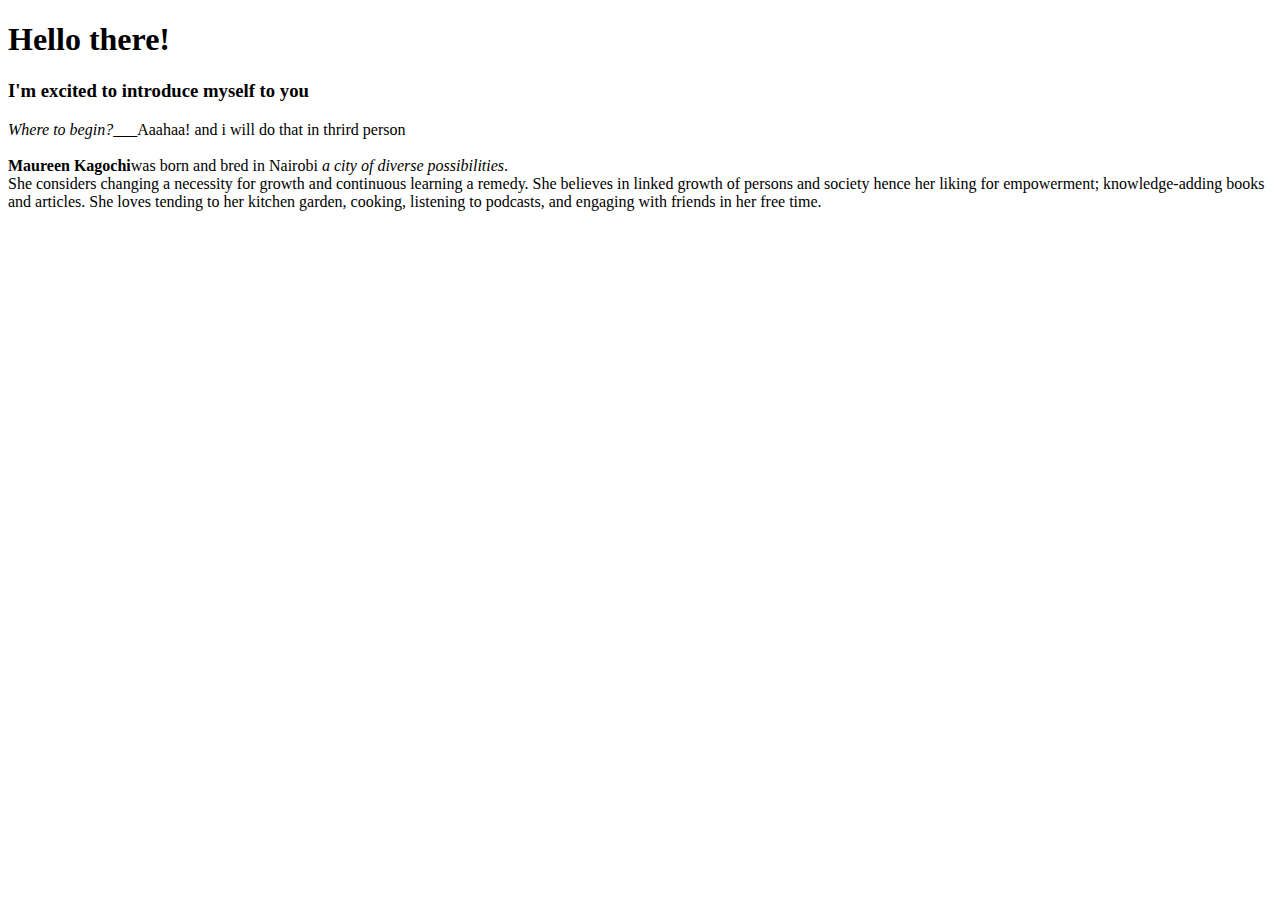
==== about.html @ 6af68eec "modified page" ====
<!DOCTYPE html>
<html lang="en">
  <head>
    <meta charset="UTF-8" />
    <meta http-equiv="X-UA-Compatible" content="IE=edge" />
    <meta name="viewport" content="width=device-width, initial-scale=1.0" />
    <title>Hello</title>
  </head>
  <body>
    <h1>Hello there!</h1>
    <h3>I'm excited to introduce myself to you</h3>
    <p>
      <em>Where to begin?</em>___Aaahaa! and i will do that in thrird person<br /><br />
      <strong>Maureen Kagochi</strong>was born and bred in Nairobi
      <em>a city of diverse possibilities</em>.<br />
      She considers changing a necessity for growth and continuous learning a
      remedy. She believes in linked growth of persons and society hence her
      liking for empowerment; knowledge-adding books and articles. She loves
      tending to her kitchen garden, cooking, listening to podcasts, and
      engaging with friends in her free time.
    </p>
  </body>
</html>
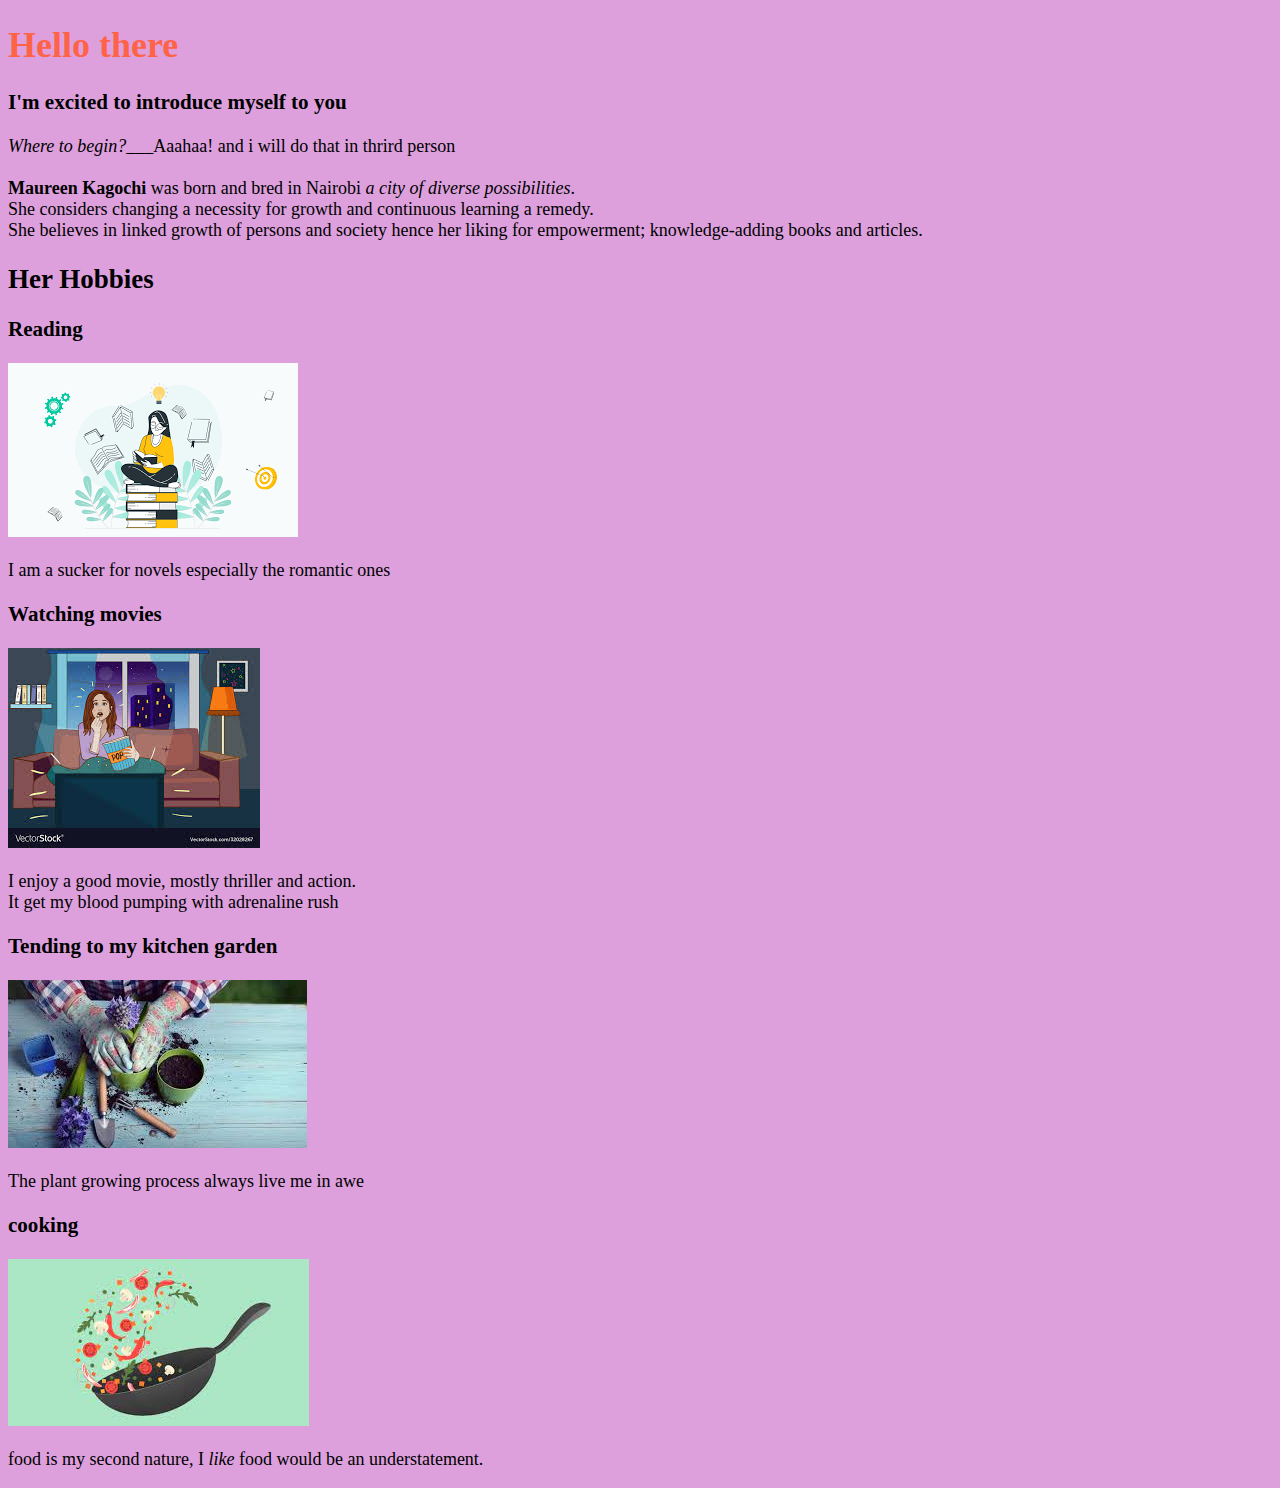
==== commit 1028e727: "add images in about.html" ====
--- a/about.html
+++ b/about.html
@@ -7,17 +7,63 @@
     <title>Hello</title>
   </head>
   <body>
-    <h1>Hello there!</h1>
+    <style>
+      h1 {
+        color: tomato;
+      }
+      body {
+        background-color: plum;
+        font-size: large;
+        font-weight: 300px;
+      }
+    </style>
+    <h1>Hello there</h1>
     <h3>I'm excited to introduce myself to you</h3>
     <p>
       <em>Where to begin?</em>___Aaahaa! and i will do that in thrird person<br /><br />
-      <strong>Maureen Kagochi</strong>was born and bred in Nairobi
+      <strong>Maureen Kagochi</strong> was born and bred in Nairobi
       <em>a city of diverse possibilities</em>.<br />
       She considers changing a necessity for growth and continuous learning a
-      remedy. She believes in linked growth of persons and society hence her
-      liking for empowerment; knowledge-adding books and articles. She loves
-      tending to her kitchen garden, cooking, listening to podcasts, and
-      engaging with friends in her free time.
+      remedy. <br />She believes in linked growth of persons and society hence
+      her liking for empowerment; knowledge-adding books and articles.
     </p>
+    <h2>Her Hobbies</h2>
+
+    <h3>Reading</h3>
+    <div class="container">
+      <div class="gallery">
+        <img src="/images/t.png" />
+        <div class="desc">
+          <p>I am a sucker for novels especially the romantic ones</p>
+        </div>
+      </div>
+      <h3>Watching movies</h3>
+      <div class="gallery">
+        <img src="/images/tv.jpeg" />
+        <div class="desc">
+          <p>
+            I enjoy a good movie, mostly thriller and action.<br />
+            It get my blood pumping with adrenaline rush
+          </p>
+        </div>
+      </div>
+      <h3>Tending to my kitchen garden</h3>
+      <div class="gallery">
+        <img src="/images/farm.jpeg" />
+        <div class="desc">
+          <p>The plant growing process always live me in awe</p>
+        </div>
+      </div>
+      <h3>cooking</h3>
+      <div class="gallery">
+        <img src="/images/cook.jpeg" />
+        <div class="desc">
+          <p>
+            food is my second nature, I <em>like </em>food would be an
+            understatement.
+          </p>
+        </div>
+      </div>
+    </div>
   </body>
 </html>
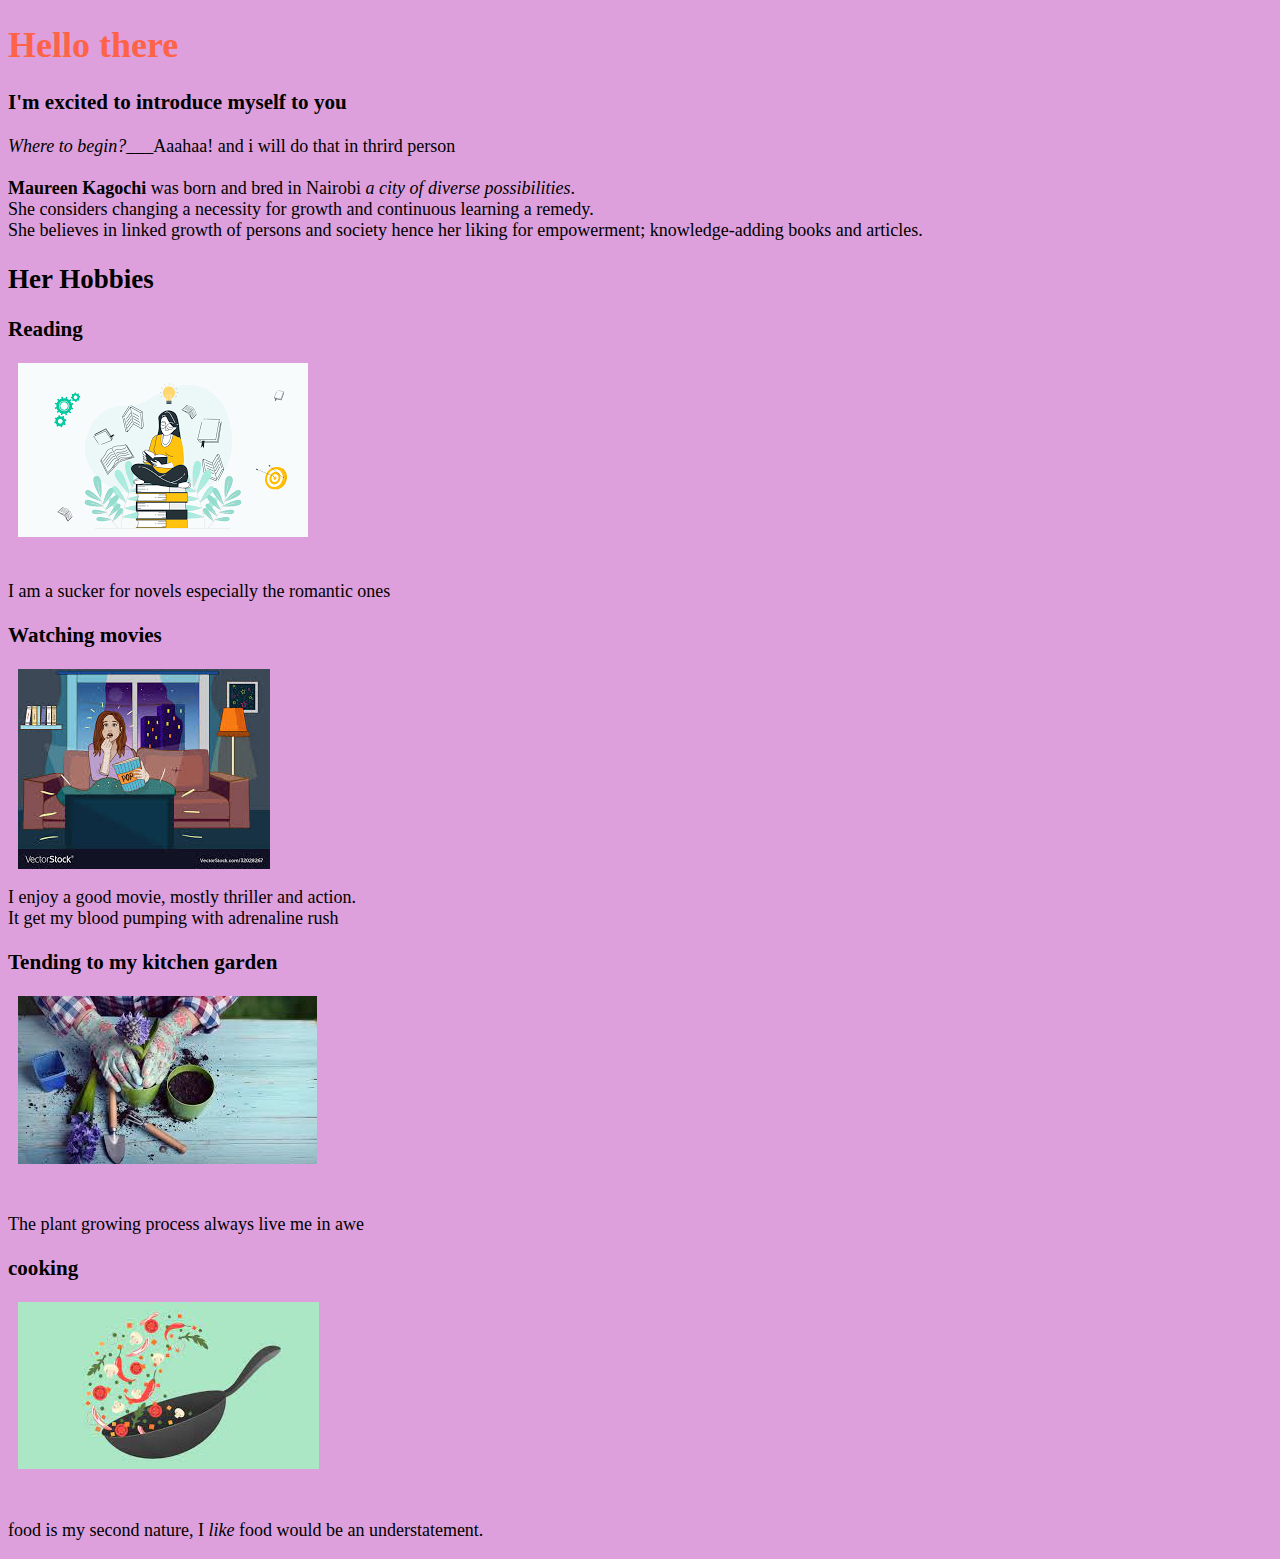
==== commit 0ffd235b: "use media query" ====
--- a/about.html
+++ b/about.html
@@ -15,7 +15,25 @@
         background-color: plum;
         font-size: large;
         font-weight: 300px;
+        display: flexbox;
       }
+      .gallery{
+        width: 400px;
+        height: 200px;
+        margin: 10px;
+      }
+      .gallery:hover{
+        background-color: aqua;
+      }
+
+      @media all and (max-width: 760px) {
+  .gallery:hover{
+    background-color: coral;
+  }
+  body {
+    background-color: ghostwhite;
+    }
+  }
     </style>
     <h1>Hello there</h1>
     <h3>I'm excited to introduce myself to you</h3>
@@ -32,7 +50,8 @@
     <h3>Reading</h3>
     <div class="container">
       <div class="gallery">
-        <img src="/images/t.png" />
+        <img src="/images/t.png" /> 
+        </div>
         <div class="desc">
           <p>I am a sucker for novels especially the romantic ones</p>
         </div>
@@ -40,6 +59,7 @@
       <h3>Watching movies</h3>
       <div class="gallery">
         <img src="/images/tv.jpeg" />
+        </div>
         <div class="desc">
           <p>
             I enjoy a good movie, mostly thriller and action.<br />
@@ -50,6 +70,7 @@
       <h3>Tending to my kitchen garden</h3>
       <div class="gallery">
         <img src="/images/farm.jpeg" />
+        </div>
         <div class="desc">
           <p>The plant growing process always live me in awe</p>
         </div>
@@ -57,6 +78,7 @@
       <h3>cooking</h3>
       <div class="gallery">
         <img src="/images/cook.jpeg" />
+        </div>
         <div class="desc">
           <p>
             food is my second nature, I <em>like </em>food would be an
@@ -66,4 +88,4 @@
       </div>
     </div>
   </body>
-</html>
+</html>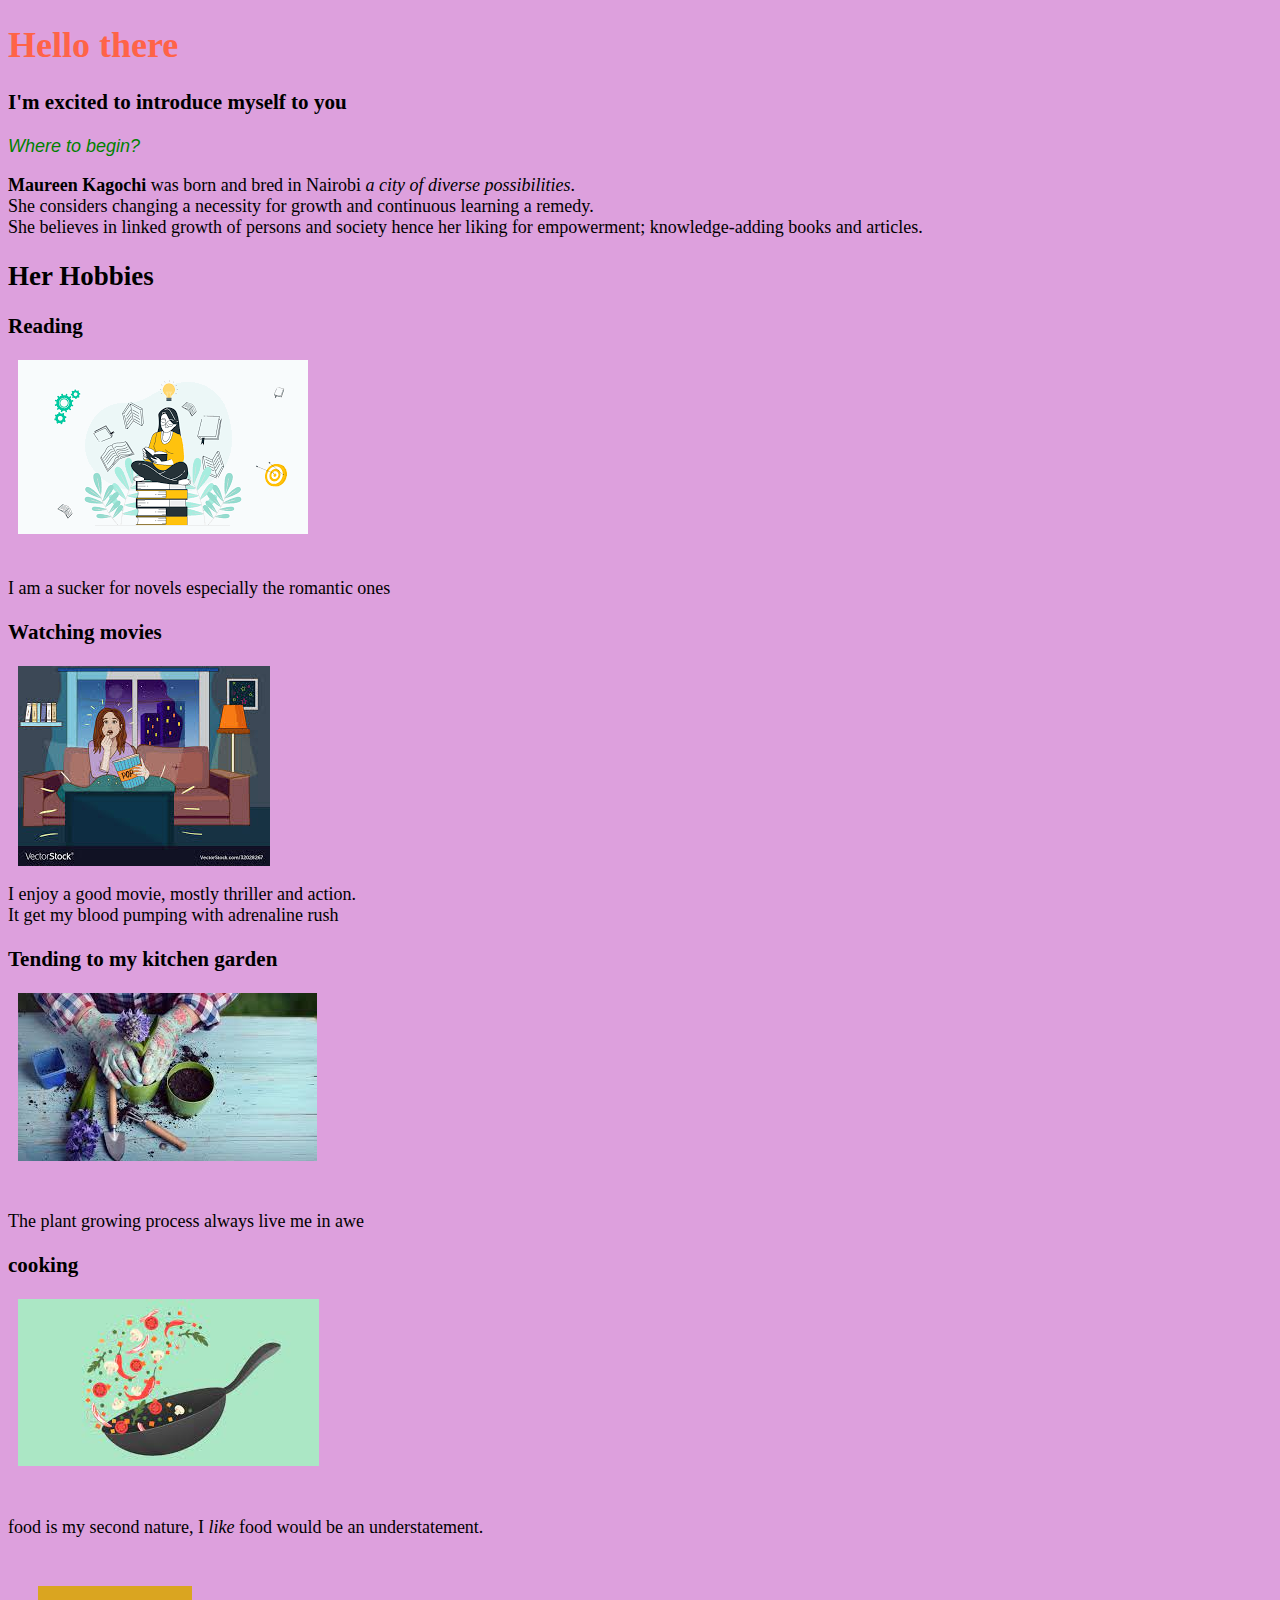
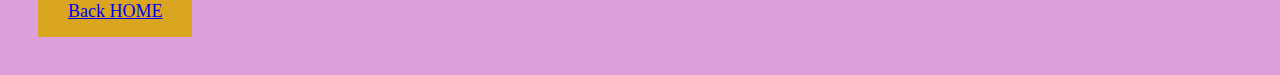
==== commit e69aa07b: "add home button" ====
--- a/about.html
+++ b/about.html
@@ -16,6 +16,20 @@
         font-size: large;
         font-weight: 300px;
         display: flexbox;
+      }
+      .intro{
+        color: green;
+        font-family: 'Franklin Gothic Medium', 'Arial Narrow', Arial, sans-serif;
+      }
+      footer{
+        background-color: goldenrod;
+        border: none;
+        box-shadow: black;
+        margin: 30px;
+        padding: 15px 30px;
+        display: inline-block;
+        text-align: center;
+        text-decoration: none;
       }
       .gallery{
         width: 400px;
@@ -37,8 +51,9 @@
     </style>
     <h1>Hello there</h1>
     <h3>I'm excited to introduce myself to you</h3>
-    <p>
-      <em>Where to begin?</em>___Aaahaa! and i will do that in thrird person<br /><br />
+    <p class="intro">
+      <em>Where to begin?</em>
+    </p>
       <strong>Maureen Kagochi</strong> was born and bred in Nairobi
       <em>a city of diverse possibilities</em>.<br />
       She considers changing a necessity for growth and continuous learning a
@@ -87,5 +102,8 @@
         </div>
       </div>
     </div>
+      <footer>
+        <a href="home.html">Back HOME</a>
+      </footer>
   </body>
 </html>